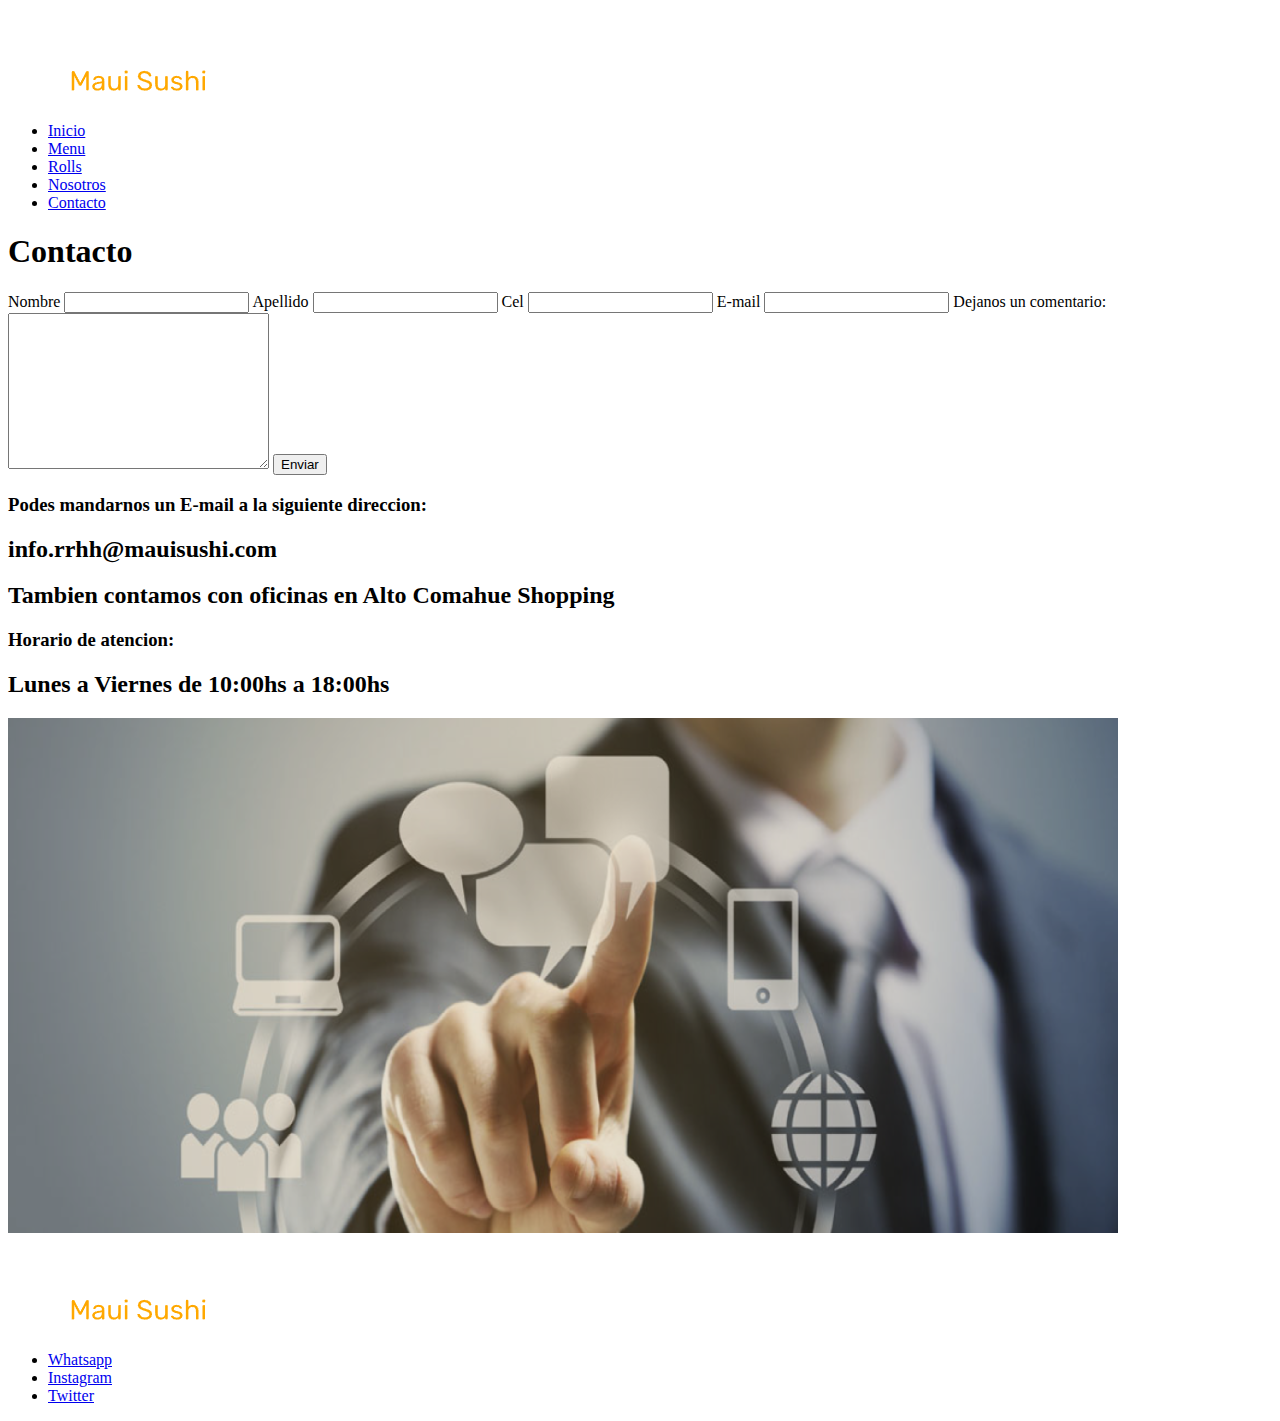
==== pages/contacto.html @ d6bdd7f7 "Incorporo GIT a mi ROOT" ====
<!DOCTYPE html>
<html lang="es">
<head>
    <meta charset="UTF-8">
    <meta http-equiv="X-UA-Compatible" content="IE=edge">
    <meta name="viewport" content="width=device-width, initial-scale=1.0">
    <title>CONTACTO</title>
    <link rel="stylesheet" href="../css/estilo.css">
    <link rel="shortcut icon" href="../Imagenes/nuevologo.png" type="image/x-icon">
</head>
<body>
    <div class="grid">
        <header class="JCSpaceBetween mb15 sticky">
            <div class="logo"> 
                <a href="../index.html"><img src="../Imagenes/nuevologo.png" alt="logo"></a>
            </div>
            <nav>
                <ul>
                    <li><a href="../index.html">Inicio</a></li>
                    <li><a href="menus.html">Menu</a></li>
                    <li><a href="rolls.html">Rolls</a></li>
                    <li><a href="nosotros.html">Nosotros</a></li>
                    <li><a href="contacto.html">Contacto</a></li>
                </ul>
            </nav>
        </header>
        <main class="gridcontacto">
            <div class="encabezadocontacto">
                <h1>Contacto</h1>
            </div>
            <div class="form colw p20 m20">
                <form action="#">
                    <label for="nombre">Nombre</label>
                    <input type="text" name="nombre" id="nombre">
                    <label for="apellido">Apellido</label>
                    <input type="text" name="apellido" id="apellido">
                    <label for="celular">Cel</label>
                    <input type="numero" name="celular" id="celular">
                    <label for="email">E-mail</label>
                    <input type="email" name="mail" id="mail">
                    <label for="comentario">Dejanos un comentario:</label>
                    <textarea name="comentario" id="comentario" cols="30" rows="10"></textarea>
                    <input type="submit" value="Enviar" class="inputSubmit">
                </form>
            </div>
            <div class="datoscontacto desaparecer colw p20 m20">
                <h3>Podes mandarnos un E-mail a la siguiente direccion:</h3>
                <h2>info.rrhh@mauisushi.com</h2>
                <h2>Tambien contamos con oficinas en Alto Comahue Shopping</h2>
                <h3>Horario de atencion:</h3>
                <h2>Lunes a Viernes de 10:00hs a 18:00hs</h2>
                <img src="../Imagenes/contactt.png" class="img20" alt="ChicoContacto">
            </div>
            
            
            
        </main>
        <footer class="JCSpaceBetween mb15">
                <div class="logo p20">
                    <a href="../index.html"><img src="../Imagenes/nuevologo.png" alt="logo"></a>
                </div>
                <div class="rrss m20">
                    <nav>   
                        <ul>
                            <li><a href="https://api.whatsapp.com/send?phone=%2B542995796562&text=Bienvenidos+a+MauiSushi/"target="_blank">Whatsapp</a></li>
                            <li><a href="https://www.instagram.com/maui.sushi/"target="_blank">Instagram</a></li>
                            <li><a href="https://twitter.com/i/flow/login/"target="_blank">Twitter</a></li>
                        </ul>
                    </nav>    
                </div>  
        </footer> 
    </div>   
</body>
</html>
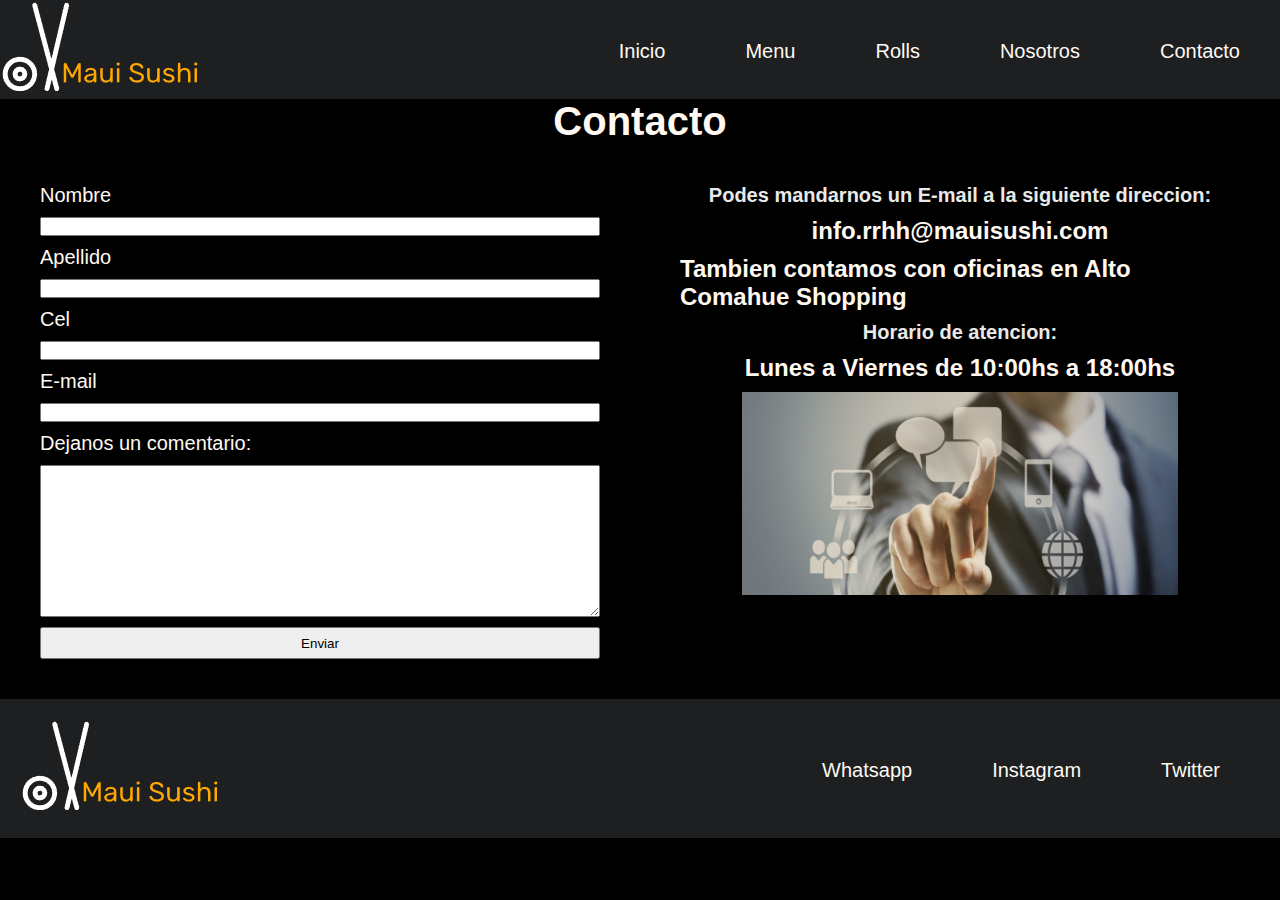
==== commit ed250782: "Modifique el path al CSS en el resto de las paginas" ====
--- a/pages/contacto.html
+++ b/pages/contacto.html
@@ -5,7 +5,7 @@
     <meta http-equiv="X-UA-Compatible" content="IE=edge">
     <meta name="viewport" content="width=device-width, initial-scale=1.0">
     <title>CONTACTO</title>
-    <link rel="stylesheet" href="../css/estilo.css">
+    <link rel="stylesheet" href="../CSS/estilo.css">
     <link rel="shortcut icon" href="../Imagenes/nuevologo.png" type="image/x-icon">
 </head>
 <body>
--- a/CSS/estilo.css
+++ b/CSS/estilo.css
@@ -0,0 +1,188 @@
+/* selectora de etiqueta*/
+/*selectora etiqueta {propiedad: valor;} */
+/*CSS lee de arriba hacia abajo*/
+/*trabajamos un solo archivo CSS para todo nuestro sitio*/
+/*selectora de clase y la selectora de ID*/
+/*para seleccionar la clase tengo que anteponer un . (punto) al valor del atributo class del html*/
+
+.mainindex{background-color: rgb(0, 0, 0);}
+
+ 
+/*Orden de precedencia en las declaraciones*/
+.parrafo{font-size: 20px;color:rgb(233, 233, 233);font-family: 'Barlow', sans-serif;}
+p{font-size: 28px;text-align:center ;font-family: 'Barlow', sans-serif;}
+#idParrafo{font-size:28px;}
+h3{font-size: 20px;color:rgb(233, 233, 233);font-family: 'Barlow', sans-serif;}
+
+
+
+/*Propiedades de Lista*/
+ul{list-style-type: none;
+    display: flex;
+    flex-direction: row;
+    padding-left: 1px;
+    margin-bottom: -10px;
+    
+
+    }/*con esta prop quitamos vineta*/
+/*trabajo en nosotros*/
+li{list-style-type:none;display:inline-flex;font-family: 'Barlow', sans-serif;}
+a{font-size: 15px;text-decoration: none;font-family: 'Barlow', sans-serif;}
+
+.sticky{position:sticky;top: 0;}
+
+header {
+    display: flex; 
+    flex-direction: row;
+    justify-content: space-between;
+}
+footer {
+    display: flex;
+    flex-direction: row;
+    justify-content: space-evenly;}
+.encabezado{
+    display: grid; place-content: center ;
+   
+}
+.menumenu{
+    display: grid; place-content: center ;  
+}
+main {display: flex; flex-direction: column;}
+.pixta img{width: 1070px;height: auto;}
+.pixta1 img{width: 1070px; height: auto;}
+/*de esta forma resolvemos vista desktop unicamente*/
+/*REVISAR QUE ESTA PASANDO CON MIS HEADER EN LAS PAGINAS: MENU, NOSOTROS,CONTACTO,ROLLS. 
+YA QUE NO FUNCIONAN IGUAL QUE LA DEL INDEX CUANDO MODIFICO EN CSS*/
+
+/* TRABAJANDO EN LA CORRECCION*/
+/* TRABAJANDO EN LA CORRECCION*/
+/* TRABAJANDO EN LA CORRECCION*/
+
+body {background-color: black;}
+header, footer{background-color: rgb(29, 31, 33);} 
+li{padding: 20px; margin: 20px;}
+.img-fluid{width: 100%;height: auto;}
+p, h1{color: rgb(255, 249, 241);font-family: 'Barlow', sans-serif;} /*ESTO TALVEZ LO BORRE*/
+.p20{padding: 20px;}
+.m20{margin: 20px;}
+.p2mobile{padding: 2px;}
+.m2mobile{margin:2px;}
+.mb15{margin-bottom: 0px;margin-left: 0px;}
+.ubicenter{display: flex;flex-direction: column;text-align: center; font-family: 'Barlow', sans-serif}
+.flexcard{display: flex;flex-direction: column;}
+.card{border-radius: 20px;align-items: center;}
+.bgcolorly{background-color: lightyellow;}
+.card input{width: 20%; height: 40px; border-radius: 20px; transition: 1s all;}
+.card input:hover{box-shadow: inset 0 -3em -3em rgb(194, 83, 224)
+    0 0 0 2px green
+    0.3em 0.3em 1em violet; cursor: pointer;}
+    
+
+*{padding: 0;margin: 0; font-family: 'Barlow', sans-serif;}
+
+    /* TRABAJANDO EN EL MENU GRIDS*/
+.gridmenus{
+    display: grid;
+    grid-template-areas:
+    "encabmenu encabmenu encabmenu encabmenu"
+    "card1 card2 card3 card4";
+    grid-template-columns: 25% 25% 25% 25%;
+    grid-template-rows: auto auto;}
+.encabezadomenu{grid-template-columns: encabezadomenu;}
+.card1{grid-area: card1;}
+.card2{grid-area: card2;}
+.card3{grid-area: card3;}
+.card4{grid-area: card4;}
+.col{color: black;}
+h1{text-align: center;}
+.fruta{grid-area: fruta; text-align: right; color: rgb(218, 201, 115); font-size: 15px;}
+
+    /* TRABAJANDO EN EL GRID MAIN CONTACTO*/
+.gridcontacto {
+    display: grid;
+    grid-template-areas: 
+    "encabezadocontacto encabezadocontacto"
+    "form datoscontacto";
+    grid-template-columns: 50% 50%;
+    grid-template-areas: auto auto;
+    }
+.encabezadocontacto
+    {grid-area: encabezadocontacto;}
+.form
+    {grid-area: form;}
+.datoscontacto
+    {grid-area: datoscontacto;}
+.colw{color: rgb(255, 249, 241);}
+.form form, .datoscontacto {display: flex;flex-direction: column;row-gap: 10px;}
+.datoscontacto{align-items: center;}
+.img20{width: 78%;height: auto;}
+.img10{width: 30%; height: auto;}
+.form .inputSubmit{height: 32px;}
+
+
+/*TRABAJO CON VERSION DESKTOP*/
+@media screen and (min-width:1024px){
+    /*TRABAJO CON PAGINA INDEX*/
+    .grid {
+        display: grid;
+        grid-template-areas: 
+        "header"
+        "main"
+        "footer";
+        grid-template-columns: 100%;
+        grid-template-rows: auto auto auto;}
+    header {grid-area: header;}
+    main {grid-area: main;}
+    footer {grid-area: footer;}
+    header,footer,ul{display:flex; flex-direction: row;}
+    .JCSpaceBetween{justify-content: space-between;}
+    a, label{font-size: 20px;color: rgb(255, 249, 241);font-family: 'Barlow', sans-serif}
+    .gridMain{
+        display: grid;
+        grid-template-areas: 
+        "imgprincipal imgprincipal imgprincipal"
+        "encabezado encabezado encabezado"
+        "parrafoi imgparrafo parrafod";
+        grid-template-rows: auto auto auto;
+        grid-template-columns: 33% 33% 33%;}
+    .imgprincipal{grid-area:imgprincipal;}
+    .encabezado{grid-area:encabezado;}
+    .parrafoi{grid-area: parrafoi;}
+    .imgparrafo{grid-area: imgparrafo;}
+    .parrafod{grid-area: parrafod;}
+    h1{font-size: 40px;font-family: 'Barlow', sans-serif}
+    .gridrrss{display: grid;grid-template-areas:"rrss rrss rrss""wap insta face";
+        grid-template-columns: 50% 50%;grid: auto auto auto; align-items: center;}
+    .wap {grid-area: wap;}
+    .insta{grid-area: insta;}
+    .face{grid-area: face;}
+    
+    }
+
+/*TRABAJO CON VERSION TABLET*/
+@media screen and (min-width:769px) and (max-width:1023px){
+    body
+    {background-color: rgb(69, 56, 19);}
+}
+
+/*TRABAJO CON VERSION MOBILE*/
+@media screen and (max-width:768px){
+    header, main, footer {display: flex;flex-direction: column; align-items: center;}
+    ul{display: flex;flex-direction: row; justify-content: center;margin-bottom: 0;padding-left: 0;}
+    li{padding: 2px;margin: 2px;}
+    /*.marder{margin-right: -10px;}*/
+    a, label{font-size: 18px;color: rgb(255, 249, 241);font-family: 'Barlow', sans-serif}
+    .desaparecer{display: none;}
+    p{font-size: 18px;font-family: 'Barlow', sans-serif}
+    h1{font-size: 30px;font-family: 'Barlow', sans-serif}
+    .sticky{position: static;}
+    footer {display: flex;flex-direction: column-reverse; align-items: center;}
+    .gridmenus{display: flex;flex-direction: column;}
+    .gridcontacto, .form form, .datoscontacto {display: flex;
+        flex-direction: column;}
+    .desaparecer{display: none;}
+    .form form {display: flex;flex-direction: column;align-items: center;}
+
+
+
+}